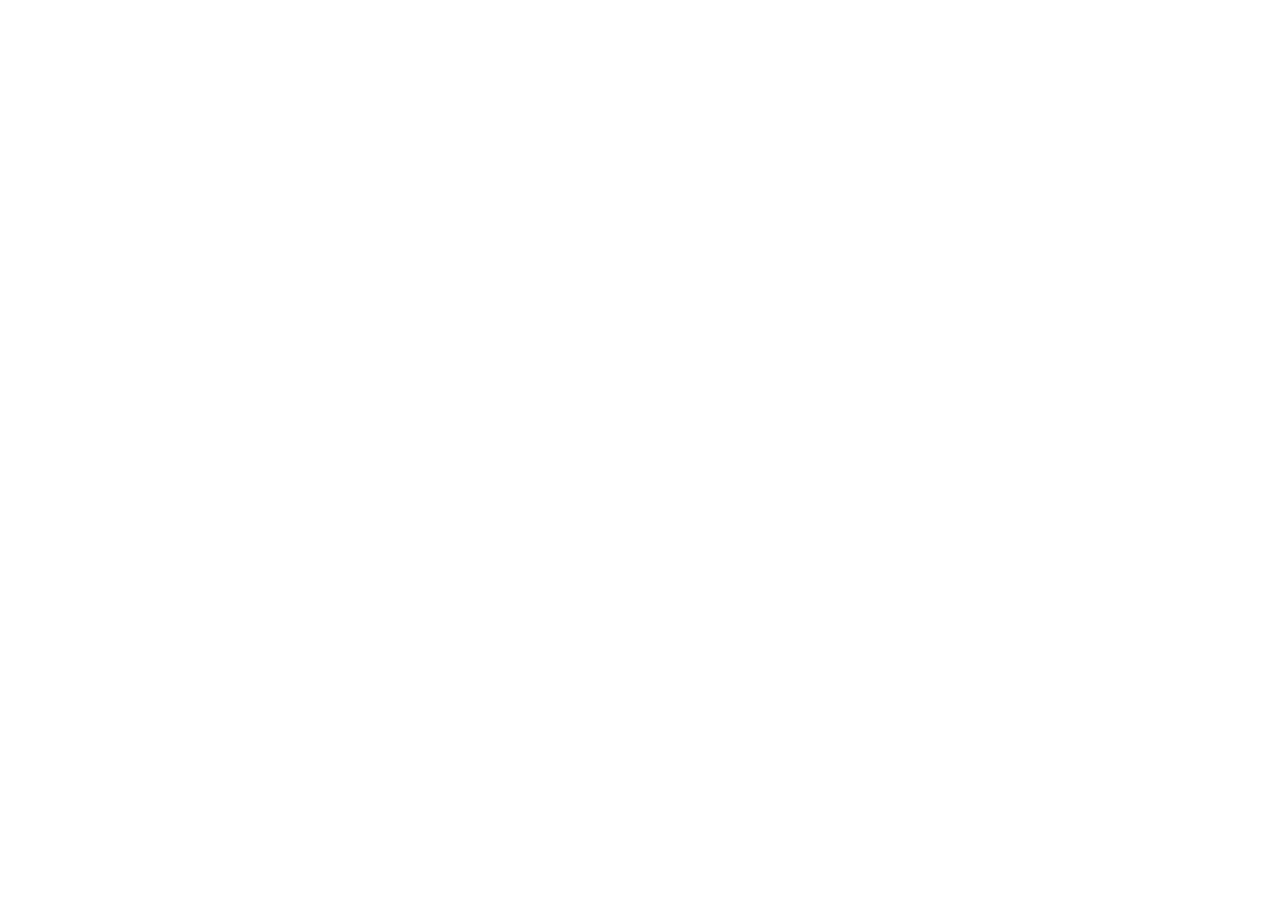
==== index.html @ 3bf5a99d "Rename index.HTML to index.html" ====
<doctype html>

<html lang="en">

<head>

  <meta charset="UTF-8" />

  <title>Fly Game</title>

  <link rel="stylesheet" href="style.css" />

</head>

<body>

  <!-- Main game canvas -->

  <canvas id="game" width="800" height="450"></canvas>

  <!-- Game logic -->

<script src="obstacles.js"></script>
  <script src="game.js"></script>

</body>

</html>
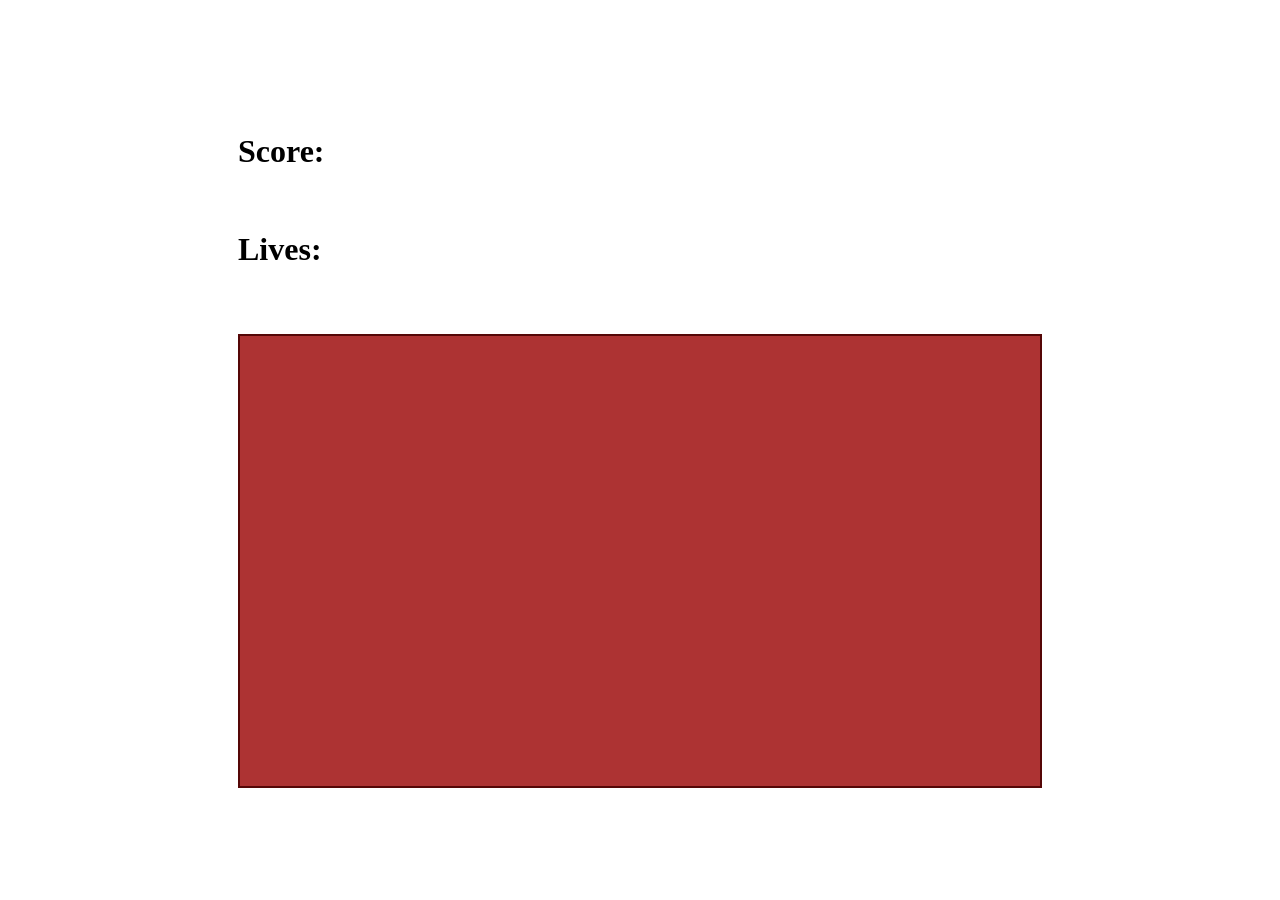
==== commit d1fc27b6: "Add score and lives display to game interface" ====
--- a/index.html
+++ b/index.html
@@ -15,9 +15,21 @@
 <body>
 
   <!-- Main game canvas -->
-
-  <canvas id="game" width="800" height="450"></canvas>
-
+<div id="game-container">
+    <div id="score-container">
+      <div>
+        <h1 style="color:black">Score:</h1>&emsp;
+        <h1 style="color:black" id="score"></h1>
+      </div>
+      <div>
+        <h1 style="color:black">Lives:</h1>&emsp;
+        <h1 style="color:red;font-size: 40px;" id="lives"></h1>
+      </div>
+    </div>
+    
+    <!-- Main game canvas -->
+    <canvas id="game" width="800" height="450"></canvas>
+  </div>
   <!-- Game logic -->
 
 <script src="obstacles.js"></script>
--- a/style.css
+++ b/style.css
@@ -0,0 +1,18 @@
+body {
+  margin: 0;
+
+  height: 100vh;
+
+  display: grid;
+
+  place-items: center;
+
+  background: #ffffff;
+}
+
+
+canvas {
+  background: #ad3333;
+  
+  border: 2px solid #550707;
+}
